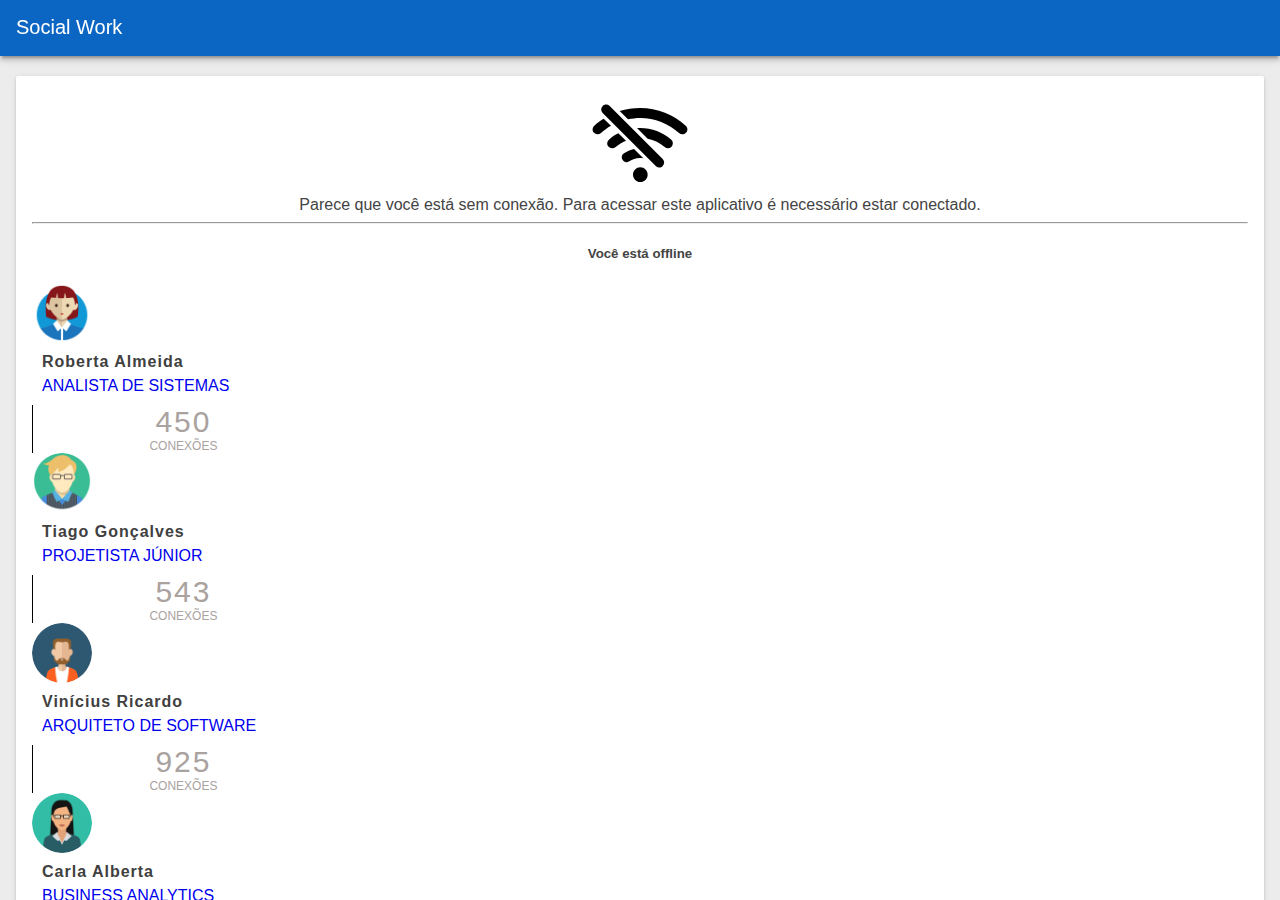
==== offline.html @ 229733ce "Initial commit" ====
<!DOCTYPE html>
<html lang="en">
<head>
    <meta charset="utf-8">
    <meta http-equiv="X-UA-Compatible" content="IE=edge">
    <meta name="viewport" content="width=device-width, initial-scale=1.0">
    <meta name="theme-color" content="#0A66C2">
    <link rel="manifest" href="manifest.json">
    <link rel="shortcut icon" href="images/icons/favicon.ico" type="image/x-icon">
    <link rel="icon" href="images/icons/favicon.ico" type="image/x-icon">
    <title>Social Works</title>
    <style>
        * {
            box-sizing: border-box;
        }

        html, body {
            color: #444;
            font-family: 'Helvetica', 'Verdana', sans-serif;
            -moz-osx-font-smoothing: grayscale;
            -webkit-font-smoothing: antialiased;
            height: 100%;
            margin: 0;
            padding: 0;
            width: 100%;
        }

        html {
            overflow: hidden;
        }

        body {
            align-content: stretch;
            align-items: stretch;
            background: #ececec;
            display: flex;
            flex-direction: column;
            flex-wrap: nowrap;
            justify-content: flex-start;
        }

        /**
        * Header
        */

        .header {
            align-content: center;
            align-items: stretch;
            background: #0A66C2;
            box-shadow:
                    0 4px 5px 0 rgba(0, 0, 0, 0.14),
                    0 2px 9px 1px rgba(0, 0, 0, 0.12),
                    0 4px 2px -2px rgba(0, 0, 0, 0.2);
            color: #fff;
            display: flex;
            flex-direction: row;
            flex-wrap: nowrap;
            font-size: 20px;
            height: 56px;
            justify-content: flex-start;
            padding: 16px 16px 0 16px;
            position: fixed;
            transition: transform 0.233s cubic-bezier(0, 0, 0.21, 1) 0.1s;
            width: 100%;
            will-change: transform;
            z-index: 1000;
        }

        .header h1 {
            flex: 1;
            font-size: 20px;
            font-weight: 400;
            margin: 0;
        }

        .header .powered-by {
            color: white;
            font-size: 0.6em;
            text-decoration: none;
        }

        .main {
            flex: 1;
            overflow-x: hidden;
            overflow-y: auto;
            padding-top: 60px;
        }

        .offline-card {
            background: #fff;
            border-radius: 2px;
            box-shadow:
                    0 2px 2px 0 rgba(0, 0, 0, 0.14),
                    0 3px 1px -2px rgba(0, 0, 0, 0.2),
                    0 1px 5px 0 rgba(0, 0, 0, 0.12);
            box-sizing: border-box;
            margin: 16px;
            padding: 16px;
            position: relative;
            text-align: center;
        }

        #card_content {
            display: flex;
            flex-direction: column;
            text-align: left;
        }

        .planned-social-works {
            display: flex;
            flex-direction: column;
            overflow: auto;
            margin-bottom: 5px;
        }

        .planned-social-works__card {
            display: flex;
            align-items: center;
            flex: 0 0 90px;
            background-color: #F8F8FA;
            margin: 7px 1px;
            border-radius: 5px;
            padding: 10px 10px;
            box-shadow: 0px 0px 5px 1px #c7c1c7;
        }

        .planned-social-work__image {
            width: 60px;
            border-radius: 50%;
            overflow: hidden;
            height: 60px;
        }

        .planned-social-work__image img {
            max-width: 100%;
            max-height: 100%;
        }

        .planned-social-work__image i {
            font-size: 200px;
        }

        .planned-social-work__description {
            display: flex;
            flex-direction: column;
            align-items: flex-start;
            justify-content: center;
            flex: 3 3 60%;
            padding: 10px;
        }

        .planned-social-work__description > span {
            letter-spacing: 1px;
            font-size: 16px;
            font-weight: 500;
            color: #404040;
        }

        .planned-social-work__date {
            display: flex;
            flex-direction: column;
            align-items: center;
            justify-content: center;
            border-left: 1px solid black;
            color: #a9a29f;
            width: 24%;
            padding-left: 10px;
        }

        .planned-social-work__date span {
            display: inline-block;
            text-transform: uppercase;
        }

        .planned-social-work__date span:first-child {
            font-size: 30px;
            font-weight: 500;
            letter-spacing: 2px;
        }

        .planned-social-work__date span:nth-of-type(2) {
            font-size: 12px;
        }

        .pinned-social-work__itenary {
            margin-top: 6px;
            text-transform: uppercase;
        }

        .pinned-social-work__itenary span:nth-of-type(2),
        .pinned-social-work__itenary i {
            margin: 0;
            color: #a9a29f;
        }

        .card_empty {
            display: none;
        }
    </style>
</head>
<body>
<header class="header">
    <h1>
        Social Work
    </h1>
</header>
<main class="main">
    <div class="offline-card">
        <img src="images/offline.svg" alt="" width="100" height="100" class="offline">
        <div>
            Parece que você está sem conexão. Para acessar este aplicativo é necessário estar conectado.
        </div>
        <hr>
        <h5>Você está offline</h5>

        <div class="planned-social-works__card card_empty">
            <div class="planned-social-work__description">
                <span><i class="fa fa-frown"></i>Nenhum usuário</span>
            </div>
        </div>

        <div class="planned-social-works__card card_loading">
            <div class="planned-social-work__image">
                <img src="images/loading.gif" alt="carregando" />
            </div>
            <div class="planned-social-work__description">
                <span>Aguardando conexão...</span>
            </div>
        </div>

        <div id="card_content">
        </div>
    </div>
</main>
<script>

/*###########################
Coletando postagens
#############################*/

    var ajax = new XMLHttpRequest();

    // Seta tipo de requisição e URL com os parâmetros
    ajax.open("GET", "dados.json", true);

    // Envia a requisição
    ajax.send();

    // Cria um evento para receber o retorno.
    ajax.onreadystatechange = function() {
        // Caso o state seja 4 e o http.status for 200, é porque a requisiçõe deu certo.
        if (ajax.readyState == 4 && ajax.status == 200) {

            // Retorno do Ajax
            var data = ajax.responseText;
            var data_json = JSON.parse(data);

            if (data_json.length == 0){
                document.getElementsByClassName('card_loading')[0].style.display = 'none';
                document.getElementsByClassName('card_empty')[0].style.display = 'block';
            } else {
                document.getElementsByClassName('card_loading')[0].style.display = 'none';
                var container_social_works = document.getElementById('card_content');
                container_social_works.innerHTML = "";

                var html_social_works = "";
                for (var i = 0; i < data_json.length; i++) {
                    html_social_works += template_card(data_json[i]['nome'], data_json[i]['url'], data_json[i]['qnt_conexoes'], data_json[i]['profissao']);
                }

                container_social_works.innerHTML = html_social_works;
            }
        }
    }

    var template_card = function(nome, url, qnt_conexoes, profissao) {
    return  ' <a href="http://www.linkedin.com" target="_blank" style="text-decoration: none;" rel="noreferrer>' +
            '   <div class="planned-social-works__card">\n' +
            '       <div class="planned-social-work__image">\n' +
            '           <img src="' + url + '" alt="Imagem da usuário">\n' +
            '       </div>\n' +
            '       <div class="planned-social-work__description">\n' +
            '           <span><b>' + nome + '</b></span>\n' +
            '           <div class="pinned-social-work__itenary">\n' +
            '               <span>' + profissao + '</span>\n' +
            '           </div>\n' +
            '       </div>\n' +
            '       <div class="planned-social-work__date">\n' +
            '           <span>' + qnt_conexoes + '</span>\n' +
            '           <span>Conexões</span>\n' +
            '       </div>\n' +
            '   </div>' +
            ' </a>';
}
</script>
</body>
</html>
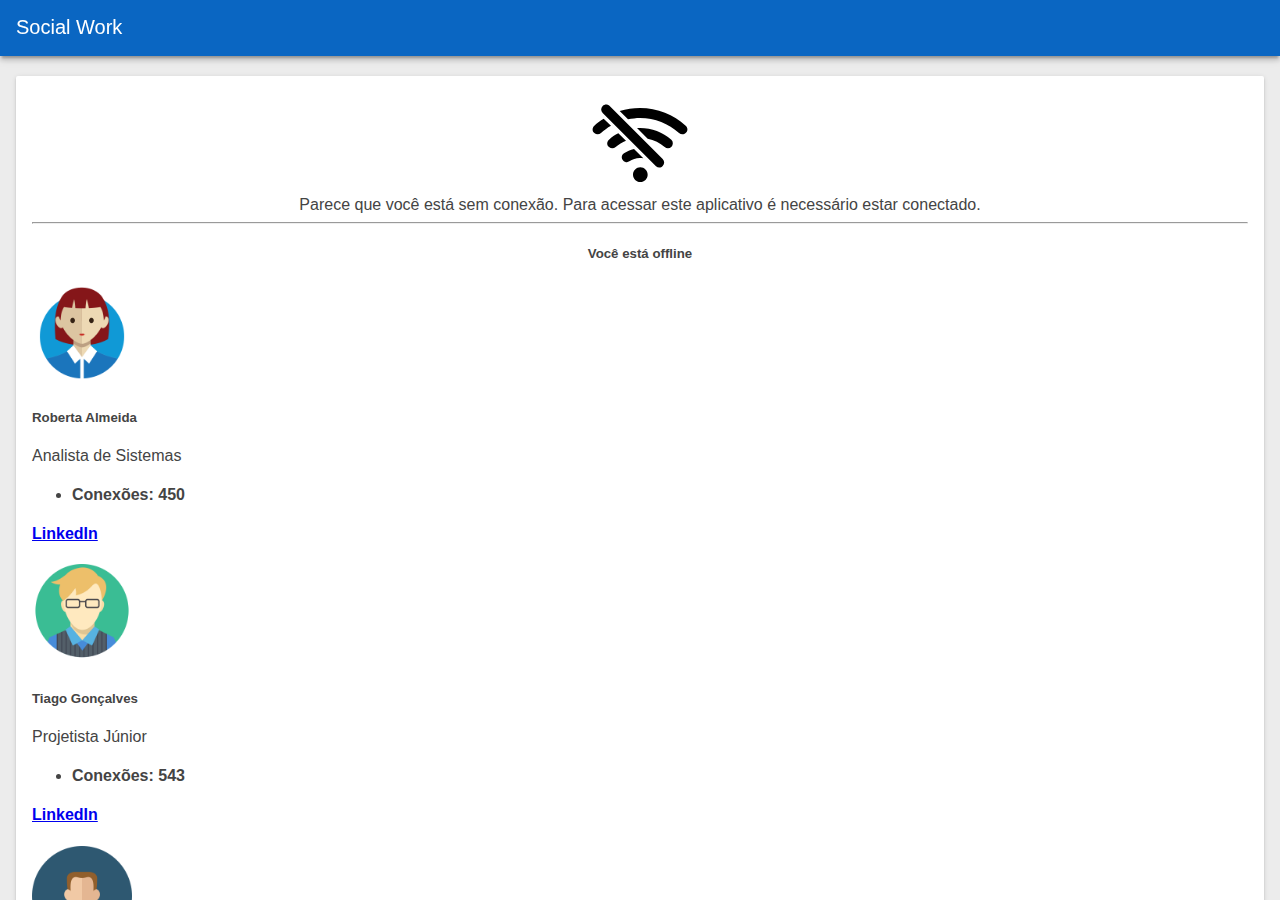
==== commit 27b67ff2: "Correções CSS e JS" ====
--- a/offline.html
+++ b/offline.html
@@ -274,23 +274,19 @@
     }
 
     var template_card = function(nome, url, qnt_conexoes, profissao) {
-    return  ' <a href="http://www.linkedin.com" target="_blank" style="text-decoration: none;" rel="noreferrer>' +
-            '   <div class="planned-social-works__card">\n' +
-            '       <div class="planned-social-work__image">\n' +
-            '           <img src="' + url + '" alt="Imagem da usuário">\n' +
-            '       </div>\n' +
-            '       <div class="planned-social-work__description">\n' +
-            '           <span><b>' + nome + '</b></span>\n' +
-            '           <div class="pinned-social-work__itenary">\n' +
-            '               <span>' + profissao + '</span>\n' +
-            '           </div>\n' +
-            '       </div>\n' +
-            '       <div class="planned-social-work__date">\n' +
-            '           <span>' + qnt_conexoes + '</span>\n' +
-            '           <span>Conexões</span>\n' +
-            '       </div>\n' +
-            '   </div>' +
-            ' </a>';
+        return  '   <div class="card" >' +
+                '       <img src="' + url + '" alt="Imagem da usuário" height="100">' +
+                '       <div class="card-body">' +
+                '           <h5 class="card-title"><b>' + nome + '</b></h5>' +
+                '        <p class="card-text">' + profissao + '</p>' +
+                '       </div>' +
+                '       <ul class="list-group list-group-flush">' +
+                '           <li class="list-group-item"><h4>Conexões: ' + qnt_conexoes + '</h4></li>' +
+                '       </ul>' +
+                '       <div class="card-body">' +
+                '           <a href="#" class="card-link"><h4>LinkedIn</h4></a>' +
+                '       </div>' +
+                '   </div>';
 }
 </script>
 </body>
